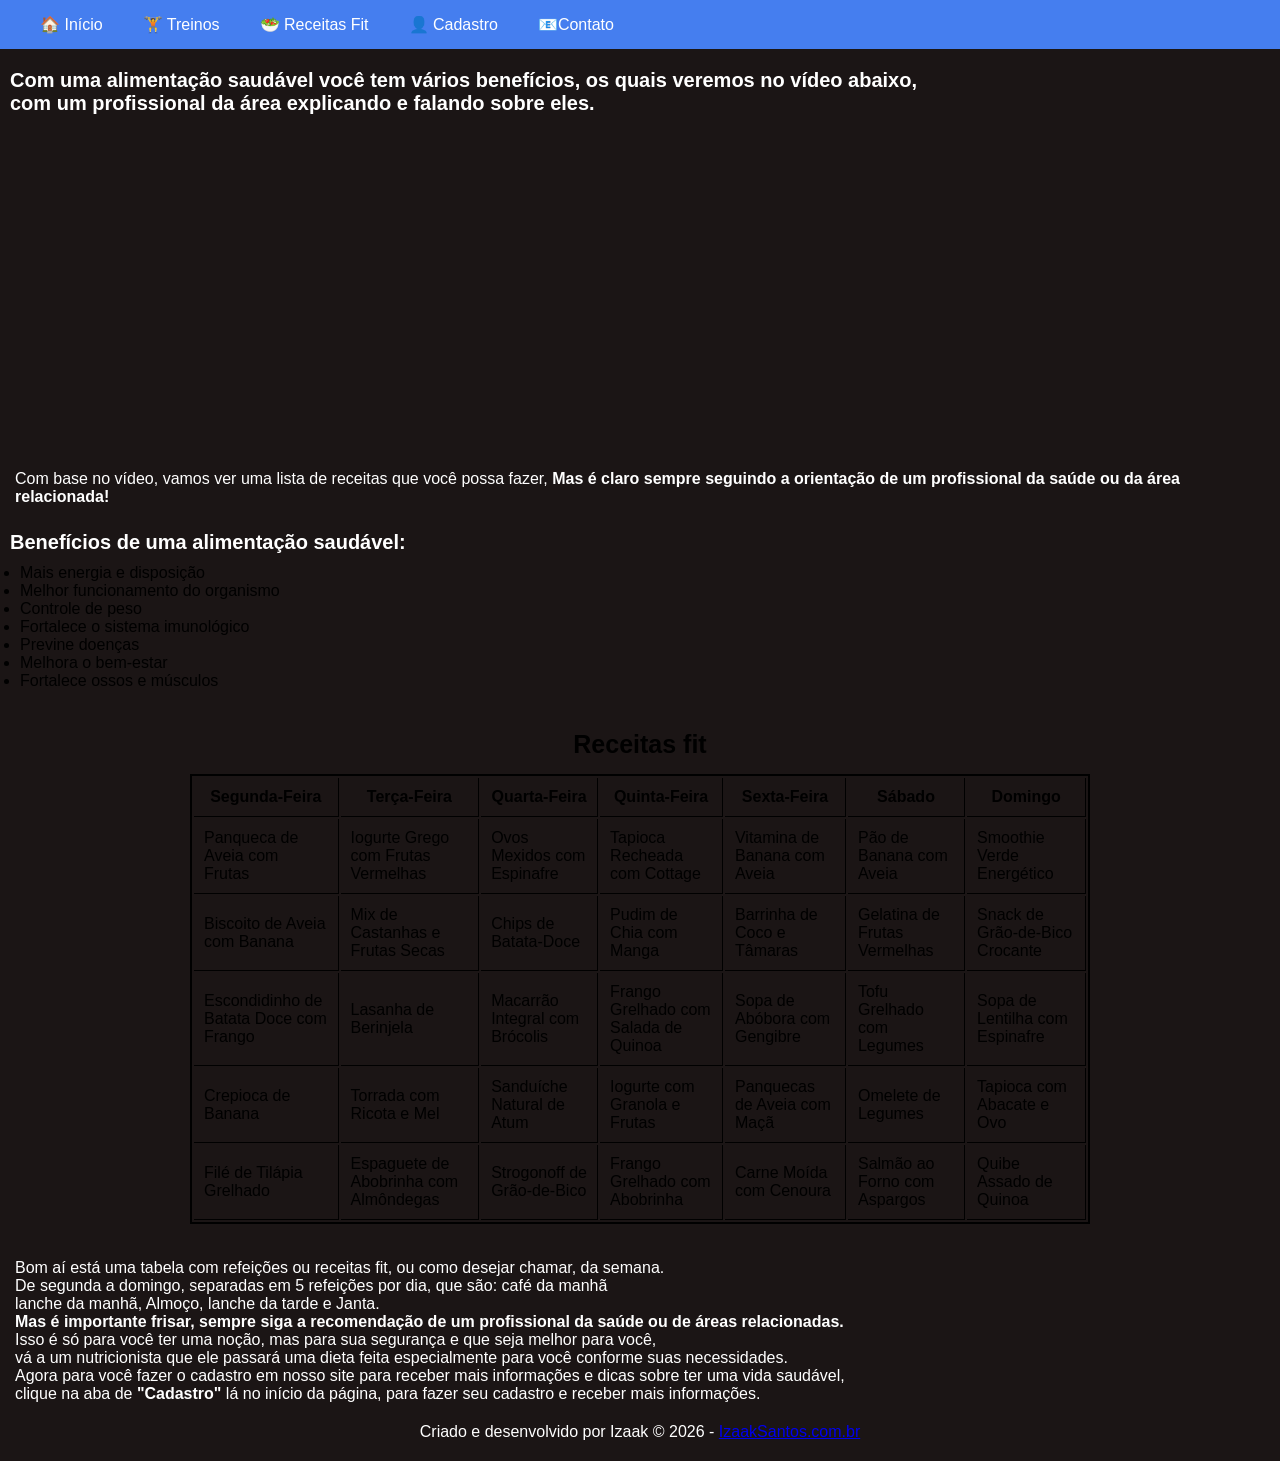
==== alimentacao.html @ 4bf1d90d "Erro na implementação do IMC" ====
<!DOCTYPE html>
<html lang="pt-br">

<head>
    <meta charset="UTF-8">
    <meta name="viewport" content="width=device-width, initial-scale=1.0">
    <title>Alimentação Saudável</title>
    <link rel="stylesheet" href="style.css">

</head>

<body>
    <header>
        <nav>
            <ul class="menulist ">
                <li class="menuitem"><a href="index.html" class="active">🏠 Início</a></li>
                <li class="menuitem"><a href="treinos.html">🏋️ Treinos</a></li>
                <li class="menuitem"><a href="alimentacao.html">🥗 Receitas Fit</a></li>
                <li class="menuitem"><a href="login.html">👤 Cadastro</a></li>
                <li class="menuitem">
                    <a href="#" class="dropbutton">📧Contato</a>
                    <div class="dropcontent">
                        <a href="https://github.com/" target="_blank">📂 Github</a>
                        <a href="https://www.linkedin.com/in/izaak-nascimento-78678040a" target="_blank">💼 Linkedin</a>
                        <a href="https://www.instagram.com/izaaksntts?igsh=MWZxOWgxNDcxbGVwMA%3D%3D" target="_blank">📷
                            Instagram</a>
                        <a href="mailto:zaaknascimentosantos@gmail.com">✉️ E-mail</a>
                    </div>
                </li>
            </ul>
        </nav>
    </header>
    <main>
        <h3>Com uma alimentação saudável você tem vários benefícios, os quais veremos no vídeo abaixo,<br>
            com um profissional da área explicando e falando sobre eles.</h3>
        <section>
            <iframe width="560" height="315" src="https://www.youtube.com/embed/LEhHWjwt4PU?si=iSPFYmE3XLw1ngB5"
                title="YouTube video player" frameborder="0"
                allow="accelerometer; autoplay; clipboard-write; encrypted-media; gyroscope; picture-in-picture; web-share"
                referrerpolicy="strict-origin-when-cross-origin" allowfullscreen>
            </iframe>
        </section>
        <p>Com base no vídeo, vamos ver uma lista de receitas que você possa fazer,
            <b>Mas é claro sempre seguindo a orientação de um profissional da saúde ou da área relacionada!</b>
        </p>
        <section>
            <h3>Benefícios de uma alimentação saudável:</h3>
            <ul>
                <li>Mais energia e disposição</li>
                <li>Melhor funcionamento do organismo</li>
                <li>Controle de peso</li>
                <li>Fortalece o sistema imunológico</li>
                <li>Previne doenças</li>
                <li>Melhora o bem-estar</li>
                <li>Fortalece ossos e músculos</li>
            </ul>
        </section>
        <div class="tabela">
            <table>
                <caption>Receitas fit</caption>
                <thead>
                    <tr>
                        <th>Segunda-Feira</th>
                        <th>Terça-Feira</th>
                        <th>Quarta-Feira</th>
                        <th>Quinta-Feira</th>
                        <th>Sexta-Feira</th>
                        <th>Sábado</th>
                        <th>Domingo</th>
                    </tr>
                </thead>
                <tbody>
                    <tr>
                        <td>Panqueca de Aveia com Frutas</td>
                        <td>Iogurte Grego com Frutas Vermelhas</td>
                        <td>Ovos Mexidos com Espinafre</td>
                        <td>Tapioca Recheada com Cottage</td>
                        <td>Vitamina de Banana com Aveia</td>
                        <td>Pão de Banana com Aveia</td>
                        <td>Smoothie Verde Energético</td>
                    </tr>
                    <tr>
                        <td>Biscoito de Aveia com Banana</td>
                        <td>Mix de Castanhas e Frutas Secas</td>
                        <td>Chips de Batata-Doce</td>
                        <td>Pudim de Chia com Manga</td>
                        <td>Barrinha de Coco e Tâmaras</td>
                        <td>Gelatina de Frutas Vermelhas</td>
                        <td>Snack de Grão-de-Bico Crocante</td>
                    </tr>
                    <tr>
                        <td>Escondidinho de Batata Doce com Frango</td>
                        <td>Lasanha de Berinjela</td>
                        <td>Macarrão Integral com Brócolis</td>
                        <td>Frango Grelhado com Salada de Quinoa</td>
                        <td>Sopa de Abóbora com Gengibre</td>
                        <td>Tofu Grelhado com Legumes</td>
                        <td>Sopa de Lentilha com Espinafre</td>
                    </tr>
                    <tr>
                        <td>Crepioca de Banana</td>
                        <td>Torrada com Ricota e Mel</td>
                        <td>Sanduíche Natural de Atum</td>
                        <td>Iogurte com Granola e Frutas</td>
                        <td>Panquecas de Aveia com Maçã</td>
                        <td>Omelete de Legumes</td>
                        <td>Tapioca com Abacate e Ovo</td>
                    </tr>
                    <tr>
                        <td>Filé de Tilápia Grelhado</td>
                        <td>Espaguete de Abobrinha com Almôndegas</td>
                        <td>Strogonoff de Grão-de-Bico</td>
                        <td>Frango Grelhado com Abobrinha</td>
                        <td>Carne Moída com Cenoura</td>
                        <td>Salmão ao Forno com Aspargos</td>
                        <td>Quibe Assado de Quinoa</td>
                    </tr>
                </tbody>
            </table>
        </div>
        <p>Bom aí está uma tabela com refeições ou receitas fit, ou como desejar chamar, da semana.<br>
            De segunda a domingo, separadas em 5 refeições por dia, que são: café da manhã<br>
            lanche da manhã, Almoço, lanche da tarde e Janta.<br>
            <b>Mas é importante frisar, sempre siga a recomendação de um profissional da saúde ou de áreas
                relacionadas.</b><br>
            Isso é só para você ter uma noção, mas para sua segurança e que seja melhor para você,<br>
            vá a um nutricionista que ele passará uma dieta feita especialmente para você conforme suas
            necessidades.<br>
            Agora para você fazer o cadastro em nosso site para receber mais informações e dicas sobre ter uma vida
            saudável,<br>
            clique na aba de <b>"Cadastro"</b> lá no início da página, para fazer seu cadastro e receber mais
            informações.
        </p>
    </main>

    <footer>
        Criado e desenvolvido por Izaak &copy; 2026 -
        <a href="https://izaaksantos.com.br" target="_blank">IzaakSantos.com.br</a>
    </footer>
</body>

</html>
---- style.css ----
﻿* {
    /* O Seletor Universal, Este Ã© o seletor universal.
     O que vocÃª coloca aqui afeta todos os elementos da pÃ¡gina de uma vez */
    margin: 0px;
    /* margin: 0px; e padding: 0px;: Eles "zeram" o espaÃ§amento padrÃ£o que os navegadores colocam automaticamente nos elementos.
                  Isso Ã© chamado de Reset CSS e serve para vocÃª ter controle total do layout. */
    padding: 0px;
    font-family: Arial, Helvetica, sans-serif;
    /* font-family: Arial, Helvetica, sans-serif;:
     Define a fonte principal do site. Se o computador nÃ£o tiver Arial, tenta Helvetica, e assim por diante. */
}

body {
    /*Representa o corpo da pÃ¡gina inteira.  */
    background-color: rgba(7, 0, 0, 0.918);
    /* Pinta o fundo da sua pÃ¡gina inteira com um tom de cinza bem clarinho (quase branco). */
}
nav{
    background-color: rgb(69, 126, 239);
}
h1 {
    text-align: center;
    /* Centraliza o texto horizontalmente */
    clear: both;
    /* Diz para o tÃ­tulo (h1) e para o formulÃ¡rio (form) que eles nÃ£o podem ficar do lado de nenhum outro elemento (como o seu menu azul).
    Eles sÃ£o obrigados a "limpar" o espaÃ§o e comeÃ§ar na prÃ³xima linha disponÃ­vel abaixo dele. */
    display: block;
    padding-top: 10px;
    /*Serve para dar um respiro visual, assim o texto "Cadastro de UsuÃ¡rio" nÃ£o fica tÃ£o colado no menu quando descer! */
    text-align: center;
    /*Centraliza o texto.  */
    margin-top: 20px;
    /* EspaÃ§o acima do tÃ­tulo. */
    margin-bottom: 20px;
    /* EspaÃ§o abaixo do tÃ­tulo. */
    font-size: 28px;
    color: white;
   
}

@media (max-width:768px) {
    h1 {
        font-size: 28px;
        /* No celular o tÃ­tulo fica um pouco menor. */
        color: white;
    }
}

h3 {
    padding-top: 10px;
    margin: 10px;
    font-size: 20px;
    color: white;
    
}

h4 {
    margin: 10px;
    color: white;
}

p {
    /* (ParÃ¡grafos de texto) */
    clear: both;
    /* Assim como no main, aplicar isso aos parÃ¡grafos garante que nenhum texto flutue acidentalmente para o lado do menu ou de imagens flutuantes.
    Ele obriga o texto a sempre iniciar em uma linha limpa abaixo dos elementos anteriores. */
    margin: 15px;
    color: white;
}

iframe {
    /* (Seu vÃ­deo do YouTube) */
    display: block;
    /* Ao mudar para display block, o iframe passa a exigir uma linha inteira sÃ³ para ele, forÃ§ando uma quebra de linha antes e depois.
    Isso impede que qualquer texto ou nome fique colado na lateral do vÃ­deo. */
    max-width: 100%;
    /* Garante que nÃ£o vaze da tela do dispositivo que estÃ¡ sendo visto */
    margin: 20px auto;
    /* Adiciona um espaÃ§o em cima e embaixo do vÃ­deo, mantendo as laterais zeradas */
}

main {
    /* (O contÃªiner principal da pÃ¡gina) */
    clear: both;
    /* Esta Ã© a regra mÃ¡gica que empurrou o conteÃºdo para baixo do menu. Se o seu menu estiver usando tÃ©cnicas como float: left ou float: right,
    os elementos que vÃªm depois tendem a subir e preencher o espaÃ§o vazio ao lado dele. O clear: both diz ao navegador: "ignore os espaÃ§os ao lado, vÃ¡ para debaixo de qualquer elemento flutuante anterior". */
    display: block;
    /* Garante que o contÃªiner principal aja como um bloco estrutural sÃ³lido. */
    width: 100%;
    /* Faz com que a Ã¡rea principal ocupe toda a largura da tela. */
}

.menulist {
    list-style: none;

    display: flex;
    /* Coloca todos os itens lado a lado */

    justify-content: flex-start;
    /* Alinha os itens Ã  esquerda */

    flex-wrap: wrap;
    /* Se faltar espaÃ§o, permite quebrar a linha */
}

.menuitem {
    /* .menuitem: SÃ£o os itens individuais do menu (geralmente tags <li>). */
    position: relative;
    /* Deixa o item posicionado de forma "relativa". Isso Ã© essencial para que o submenu saiba de onde ele deve "nascer" quando for ativado. */
    background-color: rgb(69, 126, 239)
        /* Define a cor principal dos botÃµes do seu menu. Esse cÃ³digo RGB (Red, Green, Blue) gera aquele tom de azul vibrante. */
}

.menuitem a {
    /* .menuitem a: SÃ£o os links clicÃ¡veis dentro do menu. */
    display: block;
    /* Faz com que todo o espaÃ§o em volta da palavra tambÃ©m seja clicÃ¡vel, transformando o link em um "bloco" ou "botÃ£o". */
    color: white;
    /* Deixa a letra do link branca. */
    text-decoration: none;
    /* Tira aquele sublinhado chato que todo link HTML tem por padrÃ£o. */
    padding: 15px 20px
        /* Cria o "recheio" do botÃ£o. DÃ¡ 15 pixels de espaÃ§o em cima/embaixo e 20 pixels nas laterais da palavra. */
}

.menuitem a:hover {
    /* Efeitos de Mouse (:hover) */
    /* .menuitem a:hover: O :hover Ã© acionado quando o usuÃ¡rio passa o mouse por cima. Aqui, ele muda a cor de fundo do link para um azul mais claro. */
    background-color: rgb(135, 155, 196);
    /* Define a cor que o botÃ£o vai ficar quando o mouse passar por cima. Esse cÃ³digo RGB gera um azul mais claro e acinzentado,
     criando aquele efeito visual de que o botÃ£o estÃ¡ sendo selecionado ou iluminado. */
}

.dropcontent {
    /* O Submenu / Dropdown (.dropcontent) */
    /* .dropcontent: Ã‰ a caixa que guarda os links secundÃ¡rios (que ficam escondidos). */
    position: absolute;
    /* Faz essa caixa "flutuar" na tela, descolada do resto do conteÃºdo, para nÃ£o empurrar os textos para baixo quando aparecer. */
    display: none;
    /* Esconde o submenu. Ele nÃ£o vai aparecer na tela atÃ© receber uma ordem contrÃ¡ria. */
    top: 100%;
    /* top: 100%; e left: 0;: Dizem para o submenu aparecer exatamente grudado na parte de baixo (100%) e alinhado Ã  esquerda (0) do menu principal. */
    left: 0;
    min-width: 160px;
    /* Garante uma largura mÃ­nima para os textos do submenu nÃ£o ficarem espremidos. */
    background-color: rgb(69, 126, 239);
    /* Define a cor de fundo da caixa do submenu (a que fica escondida e aparece ao passar o mouse).
     Note que Ã© exatamente o mesmo azul do .menuitem. Isso serve para manter a consistÃªncia visual, fazendo com que o submenu pareÃ§a uma extensÃ£o natural do menu principal.*/
    box-shadow: 0px 8px 16px rgba(0, 0, 0, .2);
    /* Cria um efeito de sombra (em tom preto com 20% de transparÃªncia) para dar a ilusÃ£o de que o submenu estÃ¡ saltando da tela. */
}

.dropcontent a {
    /* .dropcontent a: Estiliza os links de dentro do submenu. Funciona igual aos links do menu principal, mas com um padding ligeiramente menor (12px 16px). */
    display: block;
    color: white;
    text-decoration: none;
    padding: 12px 16px;
}

.menulist>.menuitem>a:hover {
    /* .menulist > .menuitem > a:hover: O sinal de maior > significa filho direto. Isso garante que o efeito de mudar de cor ao passar o mouse aconteÃ§a apenas no link principal,
     nÃ£o interferindo acidentalmente em outros links que estejam mais "profundos" no cÃ³digo. */
    background-color: rgb(135, 155, 196);
    /* Esta regra faz exatamente a mesma coisa que o .menuitem a:hover (muda para o azul mais claro ao passar o mouse). 
    A diferenÃ§a aqui Ã© a especificidade. O uso dos sinais de maior > (que significam "filho direto") garante que esse fundo azul claro seja aplicado apenas aos links da barra principal.
     Isso evita que a regra afete acidentalmente os links que estÃ£o dentro do submenu (jÃ¡ que eles tambÃ©m sÃ£o tags a dentro de um .menuitem). */
}

.menuitem:hover>.dropcontent {
    /* .menuitem:hover > .dropcontent: Esta Ã© a regra principal do submenu! Ela diz ao navegador: "Quando o mouse passar por cima do item do menu (:hover), pegue o submenu (.dropcontent)
     que estÃ¡ dentro dele e mude seu estilo para display: block;". Ã‰ isso que faz o submenu aparecer do nada (saindo do display: none para block). */
    display: block;
}

.subtitulo {
    /* Classe criada para estilizar subtÃ­tulos da pÃ¡gina. */
    color: white;
    /* Serve para mudar a cor do subtitulo que definir */
    margin: 10px;
    /* Cria um espaÃ§o externo ao redor do subtÃ­tulo. */
    padding-top: 10px;
    /* Adiciona um pequeno espaÃ§o interno acima do texto,
       afastando-o do elemento anterior. */
}

footer {
    /* RodapÃ© da pÃ¡gina. Ã‰ a Ã¡rea onde ficam informaÃ§Ãµes finais do site, como autor,
       direitos autorais e links para contato. */
    text-align: center;
    margin: 20px;
    /* Cria um espaÃ§amento de 20px em cima e embaixo, deixando o rodapÃ© mais centralizado.*/
    color: white;
}

table>caption {
    /* Seleciona apenas o tÃ­tulo (caption) que Ã© filho direto da tabela (table). */
    margin: 10px;
    /* Adiciona um pequeno espaÃ§o ao redor do tÃ­tulo da tabela,
       evitando que ele fique colado nela. */
}

img {
    /* Estiliza todas as imagens da pÃ¡gina. */
    display: block;
    /* Faz a imagem ocupar uma linha inteira,
       evitando que fique ao lado de outros elementos. */
    max-width: 100%;
    /* Nunca deixa a imagem ser maior que a tela.. */
    height: auto;
    /* MantÃ©m a proporÃ§Ã£o da imagem. */
    margin: 0px auto;
    /* Adiciona um espaÃ§o externo ao redor da imagem. */
    
}

ul {
    list-style-type: disc;
    /* ForÃ§a o navegador a mostrar as bolinhas padrÃ£o */
    padding-left: 20px;
    /* DÃ¡ o espaÃ§o necessÃ¡rio na esquerda para que elas apareÃ§am na tela */
    margin-bottom: 5px;
    /* Aproveita para afastar a lista do conteÃºdo de baixo */
}

/* 1. Estilizando a prÃ³pria tabela */
table {
    margin: 20px auto;
    /* EspaÃ§amento externo da tabela e centralizaÃ§Ã£o. */
    width: 95%;
    /* Ela ocuparÃ¡ toda a largura disponÃ­vel. */
    border: 2px solid black;
    /* Cria a borda externa da tabela */
    max-width: 900px;
    /* Nunca fica gigantesca. */
}

.tabela {

    overflow-x: auto;

}

/* 2. Estilizando as cÃ©lulas */
th,
td {
    border: 1px solid black;
    /* Cria as bordas das cÃ©lulas */
    padding: 10px;
    /* EspaÃ§o interno entre o texto e a borda. */
}

/* 3. Remove as bordas duplicadas */
th,
td {
    border-top: none;
    /* Remove a borda superior das cÃ©lulas. */
    border-left: none;
    /* Remove a borda esquerda das cÃ©lulas. */
}

th:first-child,
td:first-child {
    border-left: none;
    /* Garante que a primeira coluna nÃ£o tenha borda Ã  esquerda. */
}

tr:first-child th {
    border-top: none;
    /* Garante que a primeira linha da tabela nÃ£o tenha borda superior. */
}

/* 4. Destaca a linha quando o mouse passa */
tbody tr:hover {
    background-color: rgb(217, 234, 250);
    /* Muda a cor da linha quando o usuÃ¡rio passa o mouse,
       facilitando a visualizaÃ§Ã£o da informaÃ§Ã£o. */
}

/* 1. Estilizando o tÃ­tulo da tabela */
caption {
    font-size: 25px;
    /* Tamanho da letra */
    font-weight: bold;
    /* Deixa em negrito */
    padding: 5px;
    /* EspaÃ§amento interno */
    text-align: center;
    /* Centraliza o texto */
}

form {
    /* (O formulÃ¡rio da pÃ¡gina) */
    clear: both;
    /* Assim como usamos no main e no h1, essa regra diz ao formulÃ¡rio para ignorar qualquer elemento flutuante (como os itens do menu que usam float: left)
    e pular para a prÃ³xima linha limpa. Isso garante que o formulÃ¡rio fique perfeitamente alinhado abaixo do menu, e nÃ£o espremido do lado dele. */
    display: block;
    width: 90%;
    /* largura do formulÃ¡rio */
    max-width: 450px;
    margin: 20px auto;
    /* centraliza o formulÃ¡rio */
    padding: 20px;
    /* espaÃ§o interno */
    border: 2px solid #4b7bec;
    /* borda azul */
    border-radius: 25px;
    /* cantos arredondados */
    background-color: #f8fbff;
    /* fundo bem claro */
}

.titulo {
    font-weight: bold;
    /* Deixa os nomes em negrito. */
}

.titulo-genero {
    display: block;
    /* Transforma o label em um bloco.
    Assim ele ocupa a linha inteira. Sem isso, ele fica como texto comum. */
    font-weight: bold;
    margin-bottom: 15px;
    /* Cria um espaÃ§o entre  GÃªnero: e Masculino â—‹ */
}

.radio-group {
    margin-bottom: 20px;
    /* Serve apenas para dar um espaÃ§o entre o grupo dos rÃ¡dios e o prÃ³ximo campo (Senha) */
}

.radio-label {
    display: block;
    /* Cada opÃ§Ã£o fica em uma linha. */
    font-weight: normal;
    /* Tira o negrito. SÃ³ o "GÃªnero:" continua em negrito. */
    margin-bottom: -5px;
    /* DÃ¡ um espacinho entre uma opÃ§Ã£o e outra. */
}

/* Campos de texto do formulÃ¡rio */
input[type="text"],
input[type="tel"],
input[type="email"],
input[type="date"],
input[type="password"],
textarea {
    width: 95%;
    /* ocupa quase toda a largura */
    padding: 8px;
    /* aumenta a altura */
    margin-top: 5px;
    /* espaÃ§o acima */
    margin-bottom: 12px;
    /* espaÃ§o abaixo */
}

input[type="radio"] {
    width: auto;
    /* O navegador escolhe a largura normal da bolinha. */
    margin-right: 6px;
    /* Cria um pequeno espaÃ§o entre a bolinha e a palavra. */
}

input[type="submit"] {
    background-color: #4b7bec;
    /* Cor do botÃ£o. */
    color: white;
    /* Cor do texto. */
    border: none;
    /* Remove a borda padrÃ£o. */
    padding: 10px;
    /* Aumenta o tamanho do botÃ£o. */
    cursor: pointer;
    /* Quando passa o mouse aparece a "mÃ£ozinha". */
}

input[type="submit"]:hover {
    background-color: #3b65c7;
    /* Quando o usuÃ¡rio passa o mouse, o botÃ£o muda um pouco de cor. */
}

@media (max-width:768px) {

    .menulist {

        flex-direction: column;
        /* Coloca os itens um abaixo do outro */

    }

    .menuitem {

        width: 100%;
        /* Cada botÃ£o ocupa toda a largura */

    }

    .dropcontent {

        position: static;
        /* O submenu acompanha o fluxo normal */

    }

}
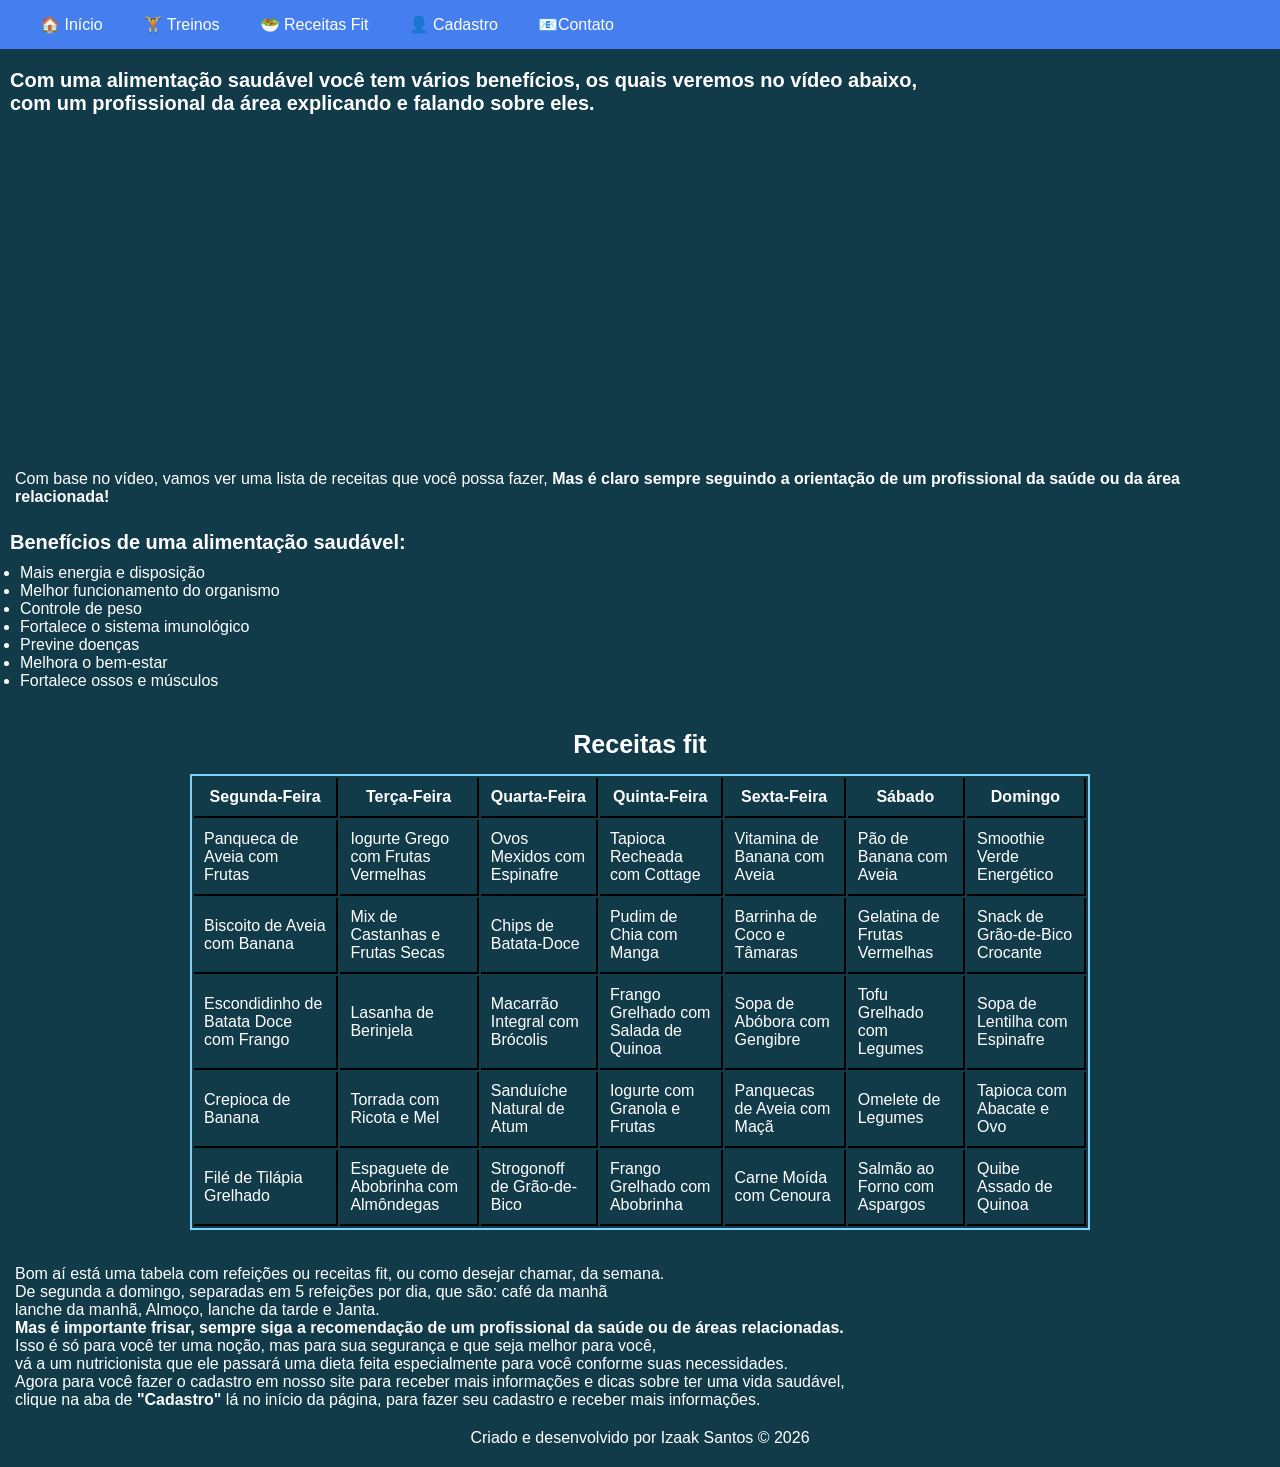
==== commit 2d8913f1: "Algumas alterações visuais feitas e melhorias no links de encaminhamento" ====
--- a/alimentacao.html
+++ b/alimentacao.html
@@ -14,9 +14,9 @@
         <nav>
             <ul class="menulist ">
                 <li class="menuitem"><a href="index.html" class="active">🏠 Início</a></li>
-                <li class="menuitem"><a href="treinos.html">🏋️ Treinos</a></li>
-                <li class="menuitem"><a href="alimentacao.html">🥗 Receitas Fit</a></li>
-                <li class="menuitem"><a href="login.html">👤 Cadastro</a></li>
+                <li class="menuitem"><a href="treinos.html" class="active" aria-current="page">🏋️ Treinos</a></li>
+                <li class="menuitem"><a href="alimentacao.html" class="active" aria-current="page">🥗 Receitas Fit</a></li>
+                <li class="menuitem"><a href="login.html" class="active" aria-current="page">👤 Cadastro</a></li>
                 <li class="menuitem">
                     <a href="#" class="dropbutton">📧Contato</a>
                     <div class="dropcontent">
@@ -24,7 +24,7 @@
                         <a href="https://www.linkedin.com/in/izaak-nascimento-78678040a" target="_blank">💼 Linkedin</a>
                         <a href="https://www.instagram.com/izaaksntts?igsh=MWZxOWgxNDcxbGVwMA%3D%3D" target="_blank">📷
                             Instagram</a>
-                        <a href="mailto:zaaknascimentosantos@gmail.com">✉️ E-mail</a>
+                        <a href="https://mail.google.com/mail/?view=cm&to=zaaknascimentosantos@gmail.com" target="_blank"> ✉️ E-mail</a>
                     </div>
                 </li>
             </ul>
@@ -134,8 +134,7 @@
     </main>
 
     <footer>
-        Criado e desenvolvido por Izaak &copy; 2026 -
-        <a href="https://izaaksantos.com.br" target="_blank">IzaakSantos.com.br</a>
+        Criado e desenvolvido por Izaak Santos &copy; 2026 
     </footer>
 </body>
 
--- a/style.css
+++ b/style.css
@@ -1,19 +1,20 @@
-﻿* {
-    /* O Seletor Universal, Este Ã© o seletor universal.
-     O que vocÃª coloca aqui afeta todos os elementos da pÃ¡gina de uma vez */
+* {
+    /* O Seletor Universal, Este é o seletor universal.
+     O que você coloca aqui afeta todos os elementos da página de uma vez */
     margin: 0px;
-    /* margin: 0px; e padding: 0px;: Eles "zeram" o espaÃ§amento padrÃ£o que os navegadores colocam automaticamente nos elementos.
-                  Isso Ã© chamado de Reset CSS e serve para vocÃª ter controle total do layout. */
+    /* margin: 0px; e padding: 0px;: Eles "zeram" o espaçamento padrão que os navegadores colocam automaticamente nos elementos.
+                  Isso é chamado de Reset CSS e serve para você ter controle total do layout. */
     padding: 0px;
     font-family: Arial, Helvetica, sans-serif;
     /* font-family: Arial, Helvetica, sans-serif;:
-     Define a fonte principal do site. Se o computador nÃ£o tiver Arial, tenta Helvetica, e assim por diante. */
+     Define a fonte principal do site. Se o computador não tiver Arial, tenta Helvetica, e assim por diante. */
 }
 
 body {
-    /*Representa o corpo da pÃ¡gina inteira.  */
-    background-color: rgba(7, 0, 0, 0.918);
-    /* Pinta o fundo da sua pÃ¡gina inteira com um tom de cinza bem clarinho (quase branco). */
+    /*Representa o corpo da página inteira.  */
+    background-color: #123B4A;    /* Pinta o fundo da sua página inteira com um azul petróleo escuro */
+    font-family: Arial, Helvetica, sans-serif;
+    
 }
 nav{
     background-color: rgb(69, 126, 239);
@@ -22,26 +23,27 @@
     text-align: center;
     /* Centraliza o texto horizontalmente */
     clear: both;
-    /* Diz para o tÃ­tulo (h1) e para o formulÃ¡rio (form) que eles nÃ£o podem ficar do lado de nenhum outro elemento (como o seu menu azul).
-    Eles sÃ£o obrigados a "limpar" o espaÃ§o e comeÃ§ar na prÃ³xima linha disponÃ­vel abaixo dele. */
+    /* Diz para o título (h1) e para o formulário (form) que eles não podem ficar do lado de nenhum outro elemento (como o seu menu azul).
+    Eles são obrigados a "limpar" o espaço e começar na próxima linha disponível abaixo dele. */
     display: block;
     padding-top: 10px;
-    /*Serve para dar um respiro visual, assim o texto "Cadastro de UsuÃ¡rio" nÃ£o fica tÃ£o colado no menu quando descer! */
+    /*Serve para dar um respiro visual, assim o texto "Cadastro de Usuário" não fica tão colado no menu quando descer! */
     text-align: center;
     /*Centraliza o texto.  */
     margin-top: 20px;
-    /* EspaÃ§o acima do tÃ­tulo. */
+    /* Espaço acima do título. */
     margin-bottom: 20px;
-    /* EspaÃ§o abaixo do tÃ­tulo. */
+    /* Espaço abaixo do título. */
     font-size: 28px;
     color: white;
+    
    
 }
 
 @media (max-width:768px) {
     h1 {
         font-size: 28px;
-        /* No celular o tÃ­tulo fica um pouco menor. */
+        /* No celular o título fica um pouco menor. */
         color: white;
     }
 }
@@ -60,34 +62,34 @@
 }
 
 p {
-    /* (ParÃ¡grafos de texto) */
+    /* (Parágrafos de texto) */
     clear: both;
-    /* Assim como no main, aplicar isso aos parÃ¡grafos garante que nenhum texto flutue acidentalmente para o lado do menu ou de imagens flutuantes.
+    /* Assim como no main, aplicar isso aos parágrafos garante que nenhum texto flutue acidentalmente para o lado do menu ou de imagens flutuantes.
     Ele obriga o texto a sempre iniciar em uma linha limpa abaixo dos elementos anteriores. */
     margin: 15px;
     color: white;
 }
 
 iframe {
-    /* (Seu vÃ­deo do YouTube) */
-    display: block;
-    /* Ao mudar para display block, o iframe passa a exigir uma linha inteira sÃ³ para ele, forÃ§ando uma quebra de linha antes e depois.
-    Isso impede que qualquer texto ou nome fique colado na lateral do vÃ­deo. */
+    /* (Seu vídeo do YouTube) */
+    display: block;
+    /* Ao mudar para display block, o iframe passa a exigir uma linha inteira só para ele, forçando uma quebra de linha antes e depois.
+    Isso impede que qualquer texto ou nome fique colado na lateral do vídeo. */
     max-width: 100%;
-    /* Garante que nÃ£o vaze da tela do dispositivo que estÃ¡ sendo visto */
+    /* Garante que não vaze da tela do dispositivo que está sendo visto */
     margin: 20px auto;
-    /* Adiciona um espaÃ§o em cima e embaixo do vÃ­deo, mantendo as laterais zeradas */
+    /* Adiciona um espaço em cima e embaixo do vídeo, mantendo as laterais zeradas */
 }
 
 main {
-    /* (O contÃªiner principal da pÃ¡gina) */
+    /* (O contêiner principal da página) */
     clear: both;
-    /* Esta Ã© a regra mÃ¡gica que empurrou o conteÃºdo para baixo do menu. Se o seu menu estiver usando tÃ©cnicas como float: left ou float: right,
-    os elementos que vÃªm depois tendem a subir e preencher o espaÃ§o vazio ao lado dele. O clear: both diz ao navegador: "ignore os espaÃ§os ao lado, vÃ¡ para debaixo de qualquer elemento flutuante anterior". */
-    display: block;
-    /* Garante que o contÃªiner principal aja como um bloco estrutural sÃ³lido. */
+    /* Esta é a regra mágica que empurrou o conteúdo para baixo do menu. Se o seu menu estiver usando técnicas como float: left ou float: right,
+    os elementos que vêm depois tendem a subir e preencher o espaço vazio ao lado dele. O clear: both diz ao navegador: "ignore os espaços ao lado, vá para debaixo de qualquer elemento flutuante anterior". */
+    display: block;
+    /* Garante que o contêiner principal aja como um bloco estrutural sólido. */
     width: 100%;
-    /* Faz com que a Ã¡rea principal ocupe toda a largura da tela. */
+    /* Faz com que a área principal ocupe toda a largura da tela. */
 }
 
 .menulist {
@@ -97,57 +99,58 @@
     /* Coloca todos os itens lado a lado */
 
     justify-content: flex-start;
-    /* Alinha os itens Ã  esquerda */
+    /* Alinha os itens à esquerda */
 
     flex-wrap: wrap;
-    /* Se faltar espaÃ§o, permite quebrar a linha */
+    /* Se faltar espaço, permite quebrar a linha */
 }
 
 .menuitem {
-    /* .menuitem: SÃ£o os itens individuais do menu (geralmente tags <li>). */
+    /* .menuitem: São os itens individuais do menu (geralmente tags <li>). */
     position: relative;
-    /* Deixa o item posicionado de forma "relativa". Isso Ã© essencial para que o submenu saiba de onde ele deve "nascer" quando for ativado. */
-    background-color: rgb(69, 126, 239)
-        /* Define a cor principal dos botÃµes do seu menu. Esse cÃ³digo RGB (Red, Green, Blue) gera aquele tom de azul vibrante. */
+    /* Deixa o item posicionado de forma "relativa". Isso é essencial para que o submenu saiba de onde ele deve "nascer" quando for ativado. */
+    background-color: rgb(69, 126, 239);
+    /* Define a cor principal dos botões do seu menu. Esse código RGB (Red, Green, Blue) gera aquele tom de azul vibrante. */
+    
 }
 
 .menuitem a {
-    /* .menuitem a: SÃ£o os links clicÃ¡veis dentro do menu. */
-    display: block;
-    /* Faz com que todo o espaÃ§o em volta da palavra tambÃ©m seja clicÃ¡vel, transformando o link em um "bloco" ou "botÃ£o". */
+    /* .menuitem a: São os links clicáveis dentro do menu. */
+    display: block;
+    /* Faz com que todo o espaço em volta da palavra também seja clicável, transformando o link em um "bloco" ou "botão". */
     color: white;
     /* Deixa a letra do link branca. */
     text-decoration: none;
-    /* Tira aquele sublinhado chato que todo link HTML tem por padrÃ£o. */
+    /* Tira aquele sublinhado chato que todo link HTML tem por padrão. */
     padding: 15px 20px
-        /* Cria o "recheio" do botÃ£o. DÃ¡ 15 pixels de espaÃ§o em cima/embaixo e 20 pixels nas laterais da palavra. */
+        /* Cria o "recheio" do botão. Dá 15 pixels de espaço em cima/embaixo e 20 pixels nas laterais da palavra. */
 }
 
 .menuitem a:hover {
     /* Efeitos de Mouse (:hover) */
-    /* .menuitem a:hover: O :hover Ã© acionado quando o usuÃ¡rio passa o mouse por cima. Aqui, ele muda a cor de fundo do link para um azul mais claro. */
-    background-color: rgb(135, 155, 196);
-    /* Define a cor que o botÃ£o vai ficar quando o mouse passar por cima. Esse cÃ³digo RGB gera um azul mais claro e acinzentado,
-     criando aquele efeito visual de que o botÃ£o estÃ¡ sendo selecionado ou iluminado. */
+    /* .menuitem a:hover: O :hover é acionado quando o usuário passa o mouse por cima. Aqui, ele muda a cor de fundo do link para um azul mais claro. */
+    background-color:  rgba(0, 0, 0, 0.826)
+    /* Define a cor que o botão vai ficar quando o mouse passar por cima. Esse código RGB gera um azul mais claro e acinzentado,
+     criando aquele efeito visual de que o botão está sendo selecionado ou iluminado. */
 }
 
 .dropcontent {
     /* O Submenu / Dropdown (.dropcontent) */
-    /* .dropcontent: Ã‰ a caixa que guarda os links secundÃ¡rios (que ficam escondidos). */
+    /* .dropcontent: É a caixa que guarda os links secundários (que ficam escondidos). */
     position: absolute;
-    /* Faz essa caixa "flutuar" na tela, descolada do resto do conteÃºdo, para nÃ£o empurrar os textos para baixo quando aparecer. */
+    /* Faz essa caixa "flutuar" na tela, descolada do resto do conteúdo, para não empurrar os textos para baixo quando aparecer. */
     display: none;
-    /* Esconde o submenu. Ele nÃ£o vai aparecer na tela atÃ© receber uma ordem contrÃ¡ria. */
+    /* Esconde o submenu. Ele não vai aparecer na tela até receber uma ordem contrária. */
     top: 100%;
-    /* top: 100%; e left: 0;: Dizem para o submenu aparecer exatamente grudado na parte de baixo (100%) e alinhado Ã  esquerda (0) do menu principal. */
+    /* top: 100%; e left: 0;: Dizem para o submenu aparecer exatamente grudado na parte de baixo (100%) e alinhado à esquerda (0) do menu principal. */
     left: 0;
     min-width: 160px;
-    /* Garante uma largura mÃ­nima para os textos do submenu nÃ£o ficarem espremidos. */
+    /* Garante uma largura mínima para os textos do submenu não ficarem espremidos. */
     background-color: rgb(69, 126, 239);
     /* Define a cor de fundo da caixa do submenu (a que fica escondida e aparece ao passar o mouse).
-     Note que Ã© exatamente o mesmo azul do .menuitem. Isso serve para manter a consistÃªncia visual, fazendo com que o submenu pareÃ§a uma extensÃ£o natural do menu principal.*/
+     Note que é exatamente o mesmo azul do .menuitem. Isso serve para manter a consistência visual, fazendo com que o submenu pareça uma extensão natural do menu principal.*/
     box-shadow: 0px 8px 16px rgba(0, 0, 0, .2);
-    /* Cria um efeito de sombra (em tom preto com 20% de transparÃªncia) para dar a ilusÃ£o de que o submenu estÃ¡ saltando da tela. */
+    /* Cria um efeito de sombra (em tom preto com 20% de transparência) para dar a ilusão de que o submenu está saltando da tela. */
 }
 
 .dropcontent a {
@@ -156,83 +159,91 @@
     color: white;
     text-decoration: none;
     padding: 12px 16px;
+    
 }
 
 .menulist>.menuitem>a:hover {
-    /* .menulist > .menuitem > a:hover: O sinal de maior > significa filho direto. Isso garante que o efeito de mudar de cor ao passar o mouse aconteÃ§a apenas no link principal,
-     nÃ£o interferindo acidentalmente em outros links que estejam mais "profundos" no cÃ³digo. */
-    background-color: rgb(135, 155, 196);
+    /* .menulist > .menuitem > a:hover: O sinal de maior > significa filho direto. Isso garante que o efeito de mudar de cor ao passar o mouse aconteça apenas no link principal,
+     não interferindo acidentalmente em outros links que estejam mais "profundos" no código. */
+    background-color: rgba(0, 0, 0, 0.826);
     /* Esta regra faz exatamente a mesma coisa que o .menuitem a:hover (muda para o azul mais claro ao passar o mouse). 
-    A diferenÃ§a aqui Ã© a especificidade. O uso dos sinais de maior > (que significam "filho direto") garante que esse fundo azul claro seja aplicado apenas aos links da barra principal.
-     Isso evita que a regra afete acidentalmente os links que estÃ£o dentro do submenu (jÃ¡ que eles tambÃ©m sÃ£o tags a dentro de um .menuitem). */
+    A diferença aqui é a especificidade. O uso dos sinais de maior > (que significam "filho direto") garante que esse fundo azul claro seja aplicado apenas aos links da barra principal.
+     Isso evita que a regra afete acidentalmente os links que estão dentro do submenu (já que eles também são tags a dentro de um .menuitem). */
 }
 
 .menuitem:hover>.dropcontent {
-    /* .menuitem:hover > .dropcontent: Esta Ã© a regra principal do submenu! Ela diz ao navegador: "Quando o mouse passar por cima do item do menu (:hover), pegue o submenu (.dropcontent)
-     que estÃ¡ dentro dele e mude seu estilo para display: block;". Ã‰ isso que faz o submenu aparecer do nada (saindo do display: none para block). */
+    /* .menuitem:hover > .dropcontent: Esta é a regra principal do submenu! Ela diz ao navegador: "Quando o mouse passar por cima do item do menu (:hover), pegue o submenu (.dropcontent)
+     que está dentro dele e mude seu estilo para display: block;". É isso que faz o submenu aparecer do nada (saindo do display: none para block). */
+    display: block;
+}
+
+.menuitem:focus-within > .dropcontent {
+    /* Faz O submenu aparece quando o mouse passa sobre “Contato”, mas também deve abrir quando alguém navega até ele usando Tab */
     display: block;
 }
 
 .subtitulo {
-    /* Classe criada para estilizar subtÃ­tulos da pÃ¡gina. */
+    /* Classe criada para estilizar subtítulos da página. */
     color: white;
     /* Serve para mudar a cor do subtitulo que definir */
     margin: 10px;
-    /* Cria um espaÃ§o externo ao redor do subtÃ­tulo. */
+    /* Cria um espaço externo ao redor do subtítulo. */
     padding-top: 10px;
-    /* Adiciona um pequeno espaÃ§o interno acima do texto,
+    /* Adiciona um pequeno espaço interno acima do texto,
        afastando-o do elemento anterior. */
 }
 
 footer {
-    /* RodapÃ© da pÃ¡gina. Ã‰ a Ã¡rea onde ficam informaÃ§Ãµes finais do site, como autor,
+    /* Rodapé da página. É a área onde ficam informações finais do site, como autor,
        direitos autorais e links para contato. */
     text-align: center;
     margin: 20px;
-    /* Cria um espaÃ§amento de 20px em cima e embaixo, deixando o rodapÃ© mais centralizado.*/
+    /* Cria um espaçamento de 20px em cima e embaixo, deixando o rodapé mais centralizado.*/
     color: white;
 }
 
 table>caption {
-    /* Seleciona apenas o tÃ­tulo (caption) que Ã© filho direto da tabela (table). */
+    /* Seleciona apenas o título (caption) que é filho direto da tabela (table). */
     margin: 10px;
-    /* Adiciona um pequeno espaÃ§o ao redor do tÃ­tulo da tabela,
+    /* Adiciona um pequeno espaço ao redor do título da tabela,
        evitando que ele fique colado nela. */
 }
 
 img {
-    /* Estiliza todas as imagens da pÃ¡gina. */
+    /* Estiliza todas as imagens da página. */
     display: block;
     /* Faz a imagem ocupar uma linha inteira,
        evitando que fique ao lado de outros elementos. */
     max-width: 100%;
     /* Nunca deixa a imagem ser maior que a tela.. */
     height: auto;
-    /* MantÃ©m a proporÃ§Ã£o da imagem. */
+    /* Mantém a proporção da imagem. */
     margin: 0px auto;
-    /* Adiciona um espaÃ§o externo ao redor da imagem. */
+    /* Adiciona um espaço externo ao redor da imagem. */
     
 }
 
 ul {
     list-style-type: disc;
-    /* ForÃ§a o navegador a mostrar as bolinhas padrÃ£o */
+    /* Força o navegador a mostrar as bolinhas padrão */
     padding-left: 20px;
-    /* DÃ¡ o espaÃ§o necessÃ¡rio na esquerda para que elas apareÃ§am na tela */
+    /* Dá o espaço necessário na esquerda para que elas apareçam na tela */
     margin-bottom: 5px;
-    /* Aproveita para afastar a lista do conteÃºdo de baixo */
-}
-
-/* 1. Estilizando a prÃ³pria tabela */
+    /* Aproveita para afastar a lista do conteúdo de baixo */
+    color: white;
+}
+
+/* 1. Estilizando a própria tabela */
 table {
     margin: 20px auto;
-    /* EspaÃ§amento externo da tabela e centralizaÃ§Ã£o. */
+    /* Espaçamento externo da tabela e centralização. */
     width: 95%;
-    /* Ela ocuparÃ¡ toda a largura disponÃ­vel. */
-    border: 2px solid black;
+    /* Ela ocupará toda a largura disponível. */
+    border: 2px solid #7DD3FC;
     /* Cria a borda externa da tabela */
     max-width: 900px;
     /* Nunca fica gigantesca. */
+    color: white;
 }
 
 .tabela {
@@ -241,67 +252,67 @@
 
 }
 
-/* 2. Estilizando as cÃ©lulas */
+/* 2. Estilizando as células */
 th,
 td {
-    border: 1px solid black;
-    /* Cria as bordas das cÃ©lulas */
+    border: 2px solid black;
+    /* Cria as bordas das células */
     padding: 10px;
-    /* EspaÃ§o interno entre o texto e a borda. */
+    /* Espaço interno entre o texto e a borda. */
 }
 
 /* 3. Remove as bordas duplicadas */
 th,
 td {
     border-top: none;
-    /* Remove a borda superior das cÃ©lulas. */
+    /* Remove a borda superior das células. */
     border-left: none;
-    /* Remove a borda esquerda das cÃ©lulas. */
+    /* Remove a borda esquerda das células. */
 }
 
 th:first-child,
 td:first-child {
     border-left: none;
-    /* Garante que a primeira coluna nÃ£o tenha borda Ã  esquerda. */
+    /* Garante que a primeira coluna não tenha borda à esquerda. */
 }
 
 tr:first-child th {
     border-top: none;
-    /* Garante que a primeira linha da tabela nÃ£o tenha borda superior. */
+    /* Garante que a primeira linha da tabela não tenha borda superior. */
 }
 
 /* 4. Destaca a linha quando o mouse passa */
 tbody tr:hover {
-    background-color: rgb(217, 234, 250);
-    /* Muda a cor da linha quando o usuÃ¡rio passa o mouse,
-       facilitando a visualizaÃ§Ã£o da informaÃ§Ã£o. */
-}
-
-/* 1. Estilizando o tÃ­tulo da tabela */
+    background-color: rgb(0, 132, 255);
+    /* Muda a cor da linha quando o usuário passa o mouse,
+       facilitando a visualização da informação. */
+}
+
+/* 1. Estilizando o título da tabela */
 caption {
     font-size: 25px;
     /* Tamanho da letra */
     font-weight: bold;
     /* Deixa em negrito */
     padding: 5px;
-    /* EspaÃ§amento interno */
+    /* Espaçamento interno */
     text-align: center;
     /* Centraliza o texto */
 }
 
 form {
-    /* (O formulÃ¡rio da pÃ¡gina) */
+    /* (O formulário da página) */
     clear: both;
-    /* Assim como usamos no main e no h1, essa regra diz ao formulÃ¡rio para ignorar qualquer elemento flutuante (como os itens do menu que usam float: left)
-    e pular para a prÃ³xima linha limpa. Isso garante que o formulÃ¡rio fique perfeitamente alinhado abaixo do menu, e nÃ£o espremido do lado dele. */
+    /* Assim como usamos no main e no h1, essa regra diz ao formulário para ignorar qualquer elemento flutuante (como os itens do menu que usam float: left)
+    e pular para a próxima linha limpa. Isso garante que o formulário fique perfeitamente alinhado abaixo do menu, e não espremido do lado dele. */
     display: block;
     width: 90%;
-    /* largura do formulÃ¡rio */
+    /* largura do formulário */
     max-width: 450px;
     margin: 20px auto;
-    /* centraliza o formulÃ¡rio */
+    /* centraliza o formulário */
     padding: 20px;
-    /* espaÃ§o interno */
+    /* espaço interno */
     border: 2px solid #4b7bec;
     /* borda azul */
     border-radius: 25px;
@@ -321,24 +332,24 @@
     Assim ele ocupa a linha inteira. Sem isso, ele fica como texto comum. */
     font-weight: bold;
     margin-bottom: 15px;
-    /* Cria um espaÃ§o entre  GÃªnero: e Masculino â—‹ */
+    /* Cria um espaço entre  Gênero: e Masculino ○ */
 }
 
 .radio-group {
     margin-bottom: 20px;
-    /* Serve apenas para dar um espaÃ§o entre o grupo dos rÃ¡dios e o prÃ³ximo campo (Senha) */
+    /* Serve apenas para dar um espaço entre o grupo dos rádios e o próximo campo (Senha) */
 }
 
 .radio-label {
     display: block;
-    /* Cada opÃ§Ã£o fica em uma linha. */
+    /* Cada opção fica em uma linha. */
     font-weight: normal;
-    /* Tira o negrito. SÃ³ o "GÃªnero:" continua em negrito. */
+    /* Tira o negrito. Só o "Gênero:" continua em negrito. */
     margin-bottom: -5px;
-    /* DÃ¡ um espacinho entre uma opÃ§Ã£o e outra. */
-}
-
-/* Campos de texto do formulÃ¡rio */
+    /* Dá um espacinho entre uma opção e outra. */
+}
+
+/* Campos de texto do formulário */
 input[type="text"],
 input[type="tel"],
 input[type="email"],
@@ -350,34 +361,34 @@
     padding: 8px;
     /* aumenta a altura */
     margin-top: 5px;
-    /* espaÃ§o acima */
+    /* espaço acima */
     margin-bottom: 12px;
-    /* espaÃ§o abaixo */
+    /* espaço abaixo */
 }
 
 input[type="radio"] {
     width: auto;
     /* O navegador escolhe a largura normal da bolinha. */
     margin-right: 6px;
-    /* Cria um pequeno espaÃ§o entre a bolinha e a palavra. */
+    /* Cria um pequeno espaço entre a bolinha e a palavra. */
 }
 
 input[type="submit"] {
     background-color: #4b7bec;
-    /* Cor do botÃ£o. */
+    /* Cor do botão. */
     color: white;
     /* Cor do texto. */
     border: none;
-    /* Remove a borda padrÃ£o. */
+    /* Remove a borda padrão. */
     padding: 10px;
-    /* Aumenta o tamanho do botÃ£o. */
+    /* Aumenta o tamanho do botão. */
     cursor: pointer;
-    /* Quando passa o mouse aparece a "mÃ£ozinha". */
+    /* Quando passa o mouse aparece a "mãozinha". */
 }
 
 input[type="submit"]:hover {
     background-color: #3b65c7;
-    /* Quando o usuÃ¡rio passa o mouse, o botÃ£o muda um pouco de cor. */
+    /* Quando o usuário passa o mouse, o botão muda um pouco de cor. */
 }
 
 @media (max-width:768px) {
@@ -392,7 +403,7 @@
     .menuitem {
 
         width: 100%;
-        /* Cada botÃ£o ocupa toda a largura */
+        /* Cada botão ocupa toda a largura */
 
     }
 
@@ -403,4 +414,4 @@
 
     }
 
-} 
+}
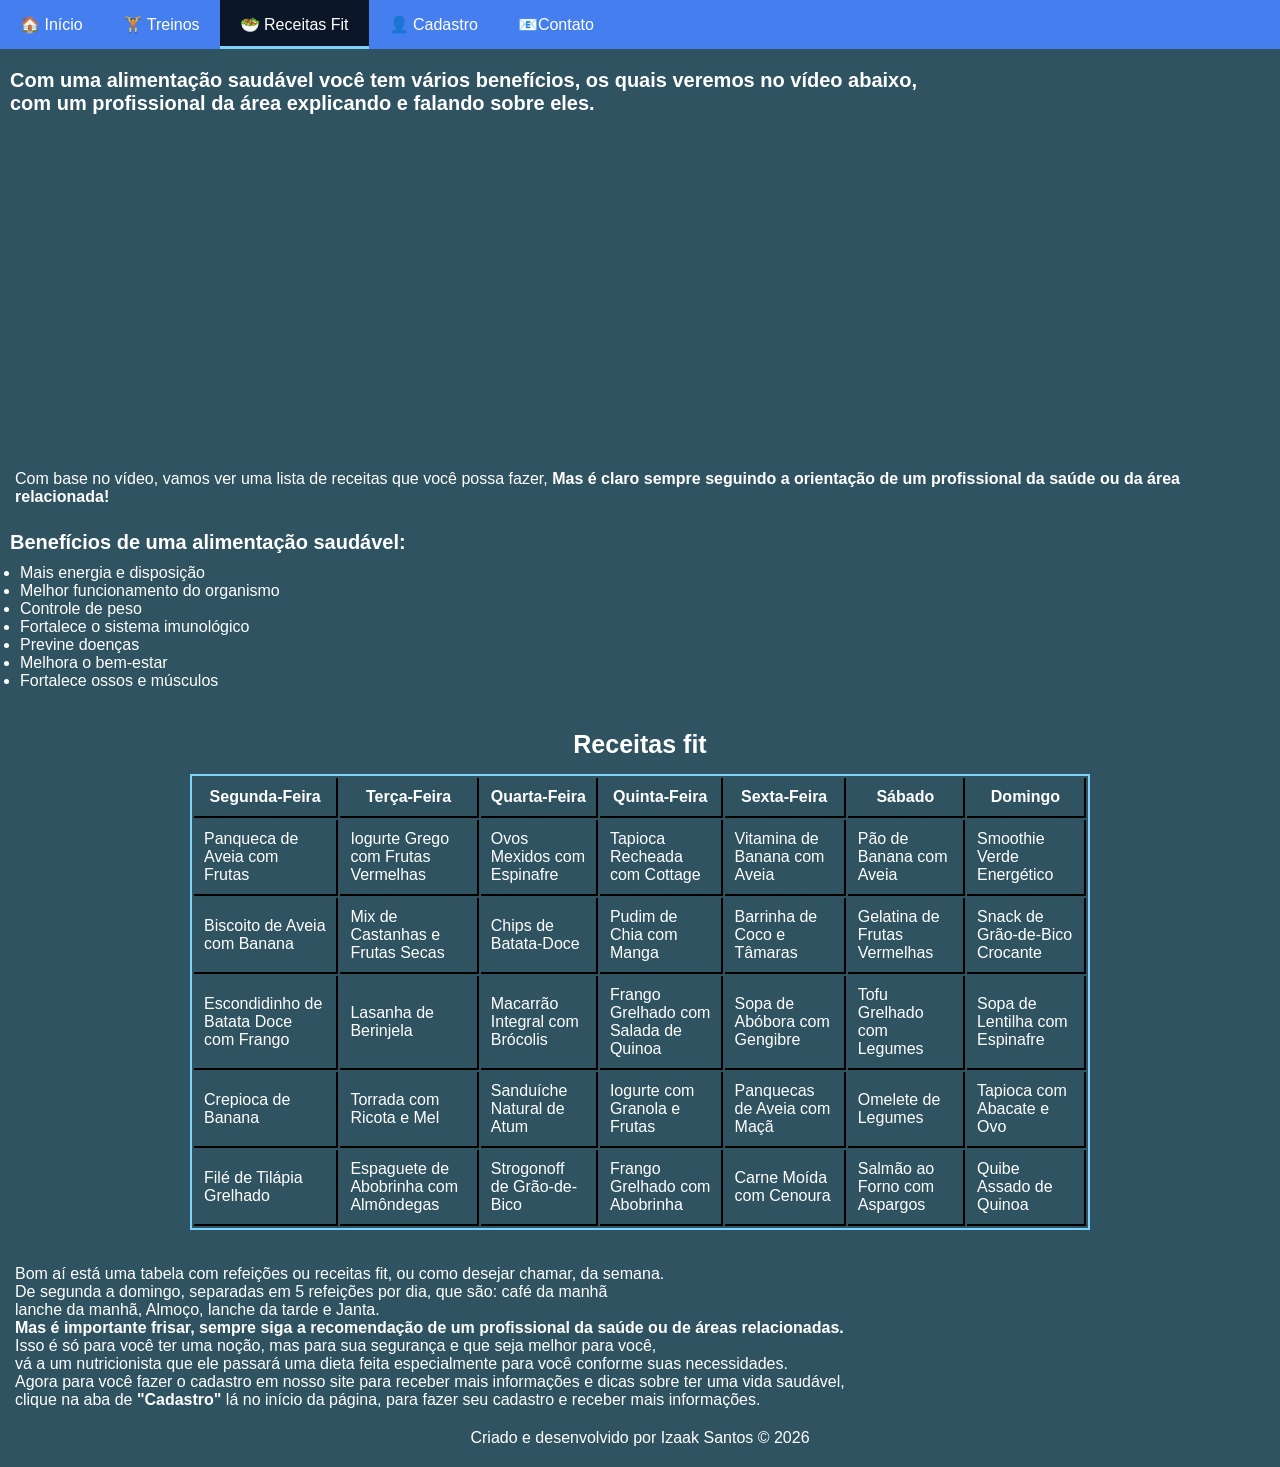
==== commit b8448c92: "Melhora formulário, cálculo do IMC e navegação Impede o envio padrão do formulário e informa que os " ====
--- a/alimentacao.html
+++ b/alimentacao.html
@@ -13,19 +13,25 @@
     <header>
         <nav>
             <ul class="menulist ">
-                <li class="menuitem"><a href="index.html" class="active">🏠 Início</a></li>
-                <li class="menuitem"><a href="treinos.html" class="active" aria-current="page">🏋️ Treinos</a></li>
-                <li class="menuitem"><a href="alimentacao.html" class="active" aria-current="page">🥗 Receitas Fit</a></li>
-                <li class="menuitem"><a href="login.html" class="active" aria-current="page">👤 Cadastro</a></li>
+                <li class="menuitem"><a href="index.html">🏠 Início</a></li>
+                <li class="menuitem"><a href="treinos.html">🏋️ Treinos</a></li>
+                <li class="menuitem"><a href="alimentacao.html" class="active" aria-current="page">🥗 Receitas Fit</a>
+                </li>
+                <li class="menuitem"><a href="login.html">👤 Cadastro</a></li>
                 <li class="menuitem">
-                    <a href="#" class="dropbutton">📧Contato</a>
-                    <div class="dropcontent">
-                        <a href="https://github.com/" target="_blank">📂 Github</a>
-                        <a href="https://www.linkedin.com/in/izaak-nascimento-78678040a" target="_blank">💼 Linkedin</a>
-                        <a href="https://www.instagram.com/izaaksntts?igsh=MWZxOWgxNDcxbGVwMA%3D%3D" target="_blank">📷
+                    <details class="contact-menu">
+                        <summary class="dropbutton">📧Contato</summary>
+                        <div class="dropcontent">
+                            <a href="https://github.com/IzaakCod" target="_blank" rel="noopener noreferrer">📂 Github</a>
+                            <a href="https://www.linkedin.com/in/izaak-nascimento-78678040a" target="_blank"
+                            rel="noopener noreferrer">💼 Linkedin</a>
+                            <a href="https://www.instagram.com/izaaksntts?igsh=MWZxOWgxNDcxbGVwMA%3D%3D" target="_blank"
+                            rel="noopener noreferrer">📷
                             Instagram</a>
-                        <a href="https://mail.google.com/mail/?view=cm&to=zaaknascimentosantos@gmail.com" target="_blank"> ✉️ E-mail</a>
-                    </div>
+                            <a href="https://mail.google.com/mail/?view=cm&amp;to=zaaknascimentosantos@gmail.com"
+                            target="_blank" rel="noopener noreferrer"> ✉️ E-mail</a>
+                        </div>
+                    </details>
                 </li>
             </ul>
         </nav>
@@ -60,13 +66,13 @@
                 <caption>Receitas fit</caption>
                 <thead>
                     <tr>
-                        <th>Segunda-Feira</th>
-                        <th>Terça-Feira</th>
-                        <th>Quarta-Feira</th>
-                        <th>Quinta-Feira</th>
-                        <th>Sexta-Feira</th>
-                        <th>Sábado</th>
-                        <th>Domingo</th>
+                        <th scope="col">Segunda-Feira</th>
+                        <th scope="col">Terça-Feira</th>
+                        <th scope="col">Quarta-Feira</th>
+                        <th scope="col">Quinta-Feira</th>
+                        <th scope="col">Sexta-Feira</th>
+                        <th scope="col">Sábado</th>
+                        <th scope="col">Domingo</th>
                     </tr>
                 </thead>
                 <tbody>
@@ -134,7 +140,7 @@
     </main>
 
     <footer>
-        Criado e desenvolvido por Izaak Santos &copy; 2026 
+        Criado e desenvolvido por Izaak Santos &copy; 2026
     </footer>
 </body>
 
--- a/style.css
+++ b/style.css
@@ -1,3 +1,13 @@
+:root {
+    --cor-fundo: #123b4adf;
+    --cor-menu: rgb(69, 126, 239);
+    --cor-menu-hover: rgba(0, 0, 0, 0.826);
+    --cor-destaque: #7DD3FC;
+    --cor-acao: #4b7bec;
+    --cor-acao-hover: #3b65c7;
+    --cor-formulario: #f8fbff;
+}
+
 * {
     /* O Seletor Universal, Este é o seletor universal.
      O que você coloca aqui afeta todos os elementos da página de uma vez */
@@ -5,6 +15,7 @@
     /* margin: 0px; e padding: 0px;: Eles "zeram" o espaçamento padrão que os navegadores colocam automaticamente nos elementos.
                   Isso é chamado de Reset CSS e serve para você ter controle total do layout. */
     padding: 0px;
+    box-sizing: border-box;
     font-family: Arial, Helvetica, sans-serif;
     /* font-family: Arial, Helvetica, sans-serif;:
      Define a fonte principal do site. Se o computador não tiver Arial, tenta Helvetica, e assim por diante. */
@@ -12,13 +23,16 @@
 
 body {
     /*Representa o corpo da página inteira.  */
-    background-color: #123B4A;    /* Pinta o fundo da sua página inteira com um azul petróleo escuro */
+    background-color: var(--cor-fundo);
+    /* Pinta o fundo da sua página inteira com um azul petróleo escuro */
     font-family: Arial, Helvetica, sans-serif;
-    
-}
-nav{
-    background-color: rgb(69, 126, 239);
-}
+
+}
+
+nav {
+    background-color: var(--cor-menu);
+}
+
 h1 {
     text-align: center;
     /* Centraliza o texto horizontalmente */
@@ -36,8 +50,8 @@
     /* Espaço abaixo do título. */
     font-size: 28px;
     color: white;
-    
-   
+
+
 }
 
 @media (max-width:768px) {
@@ -53,7 +67,7 @@
     margin: 10px;
     font-size: 20px;
     color: white;
-    
+
 }
 
 h4 {
@@ -94,6 +108,8 @@
 
 .menulist {
     list-style: none;
+    padding: 0;
+    margin: 0;
 
     display: flex;
     /* Coloca todos os itens lado a lado */
@@ -109,12 +125,13 @@
     /* .menuitem: São os itens individuais do menu (geralmente tags <li>). */
     position: relative;
     /* Deixa o item posicionado de forma "relativa". Isso é essencial para que o submenu saiba de onde ele deve "nascer" quando for ativado. */
-    background-color: rgb(69, 126, 239);
+    background-color: var(--cor-menu);
     /* Define a cor principal dos botões do seu menu. Esse código RGB (Red, Green, Blue) gera aquele tom de azul vibrante. */
-    
-}
-
-.menuitem a {
+
+}
+
+.menuitem a,
+.menuitem>.contact-menu>summary {
     /* .menuitem a: São os links clicáveis dentro do menu. */
     display: block;
     /* Faz com que todo o espaço em volta da palavra também seja clicável, transformando o link em um "bloco" ou "botão". */
@@ -122,16 +139,41 @@
     /* Deixa a letra do link branca. */
     text-decoration: none;
     /* Tira aquele sublinhado chato que todo link HTML tem por padrão. */
-    padding: 15px 20px
-        /* Cria o "recheio" do botão. Dá 15 pixels de espaço em cima/embaixo e 20 pixels nas laterais da palavra. */
-}
-
-.menuitem a:hover {
+    padding: 15px 20px;
+    /* Cria o "recheio" do botão. Dá 15 pixels de espaço em cima/embaixo e 20 pixels nas laterais da palavra. */
+}
+
+.menuitem a:hover,
+.menuitem>.contact-menu>summary:hover {
     /* Efeitos de Mouse (:hover) */
     /* .menuitem a:hover: O :hover é acionado quando o usuário passa o mouse por cima. Aqui, ele muda a cor de fundo do link para um azul mais claro. */
-    background-color:  rgba(0, 0, 0, 0.826)
+    background-color: var(--cor-menu-hover);
     /* Define a cor que o botão vai ficar quando o mouse passar por cima. Esse código RGB gera um azul mais claro e acinzentado,
      criando aquele efeito visual de que o botão está sendo selecionado ou iluminado. */
+}
+
+.contact-menu>summary {
+    cursor: pointer;
+    list-style: none;
+}
+
+.contact-menu>summary::-webkit-details-marker {
+    display: none;
+}
+
+.contact-menu[open]>.dropcontent {
+    display: block;
+}
+
+.menuitem>a[aria-current="page"] {
+    background-color: var(--cor-menu-hover);
+    box-shadow: inset 0 -3px 0 var(--cor-destaque);
+}
+
+.menuitem a:focus-visible,
+.contact-menu>summary:focus-visible {
+    outline: 3px solid var(--cor-destaque);
+    outline-offset: -3px;
 }
 
 .dropcontent {
@@ -146,7 +188,7 @@
     left: 0;
     min-width: 160px;
     /* Garante uma largura mínima para os textos do submenu não ficarem espremidos. */
-    background-color: rgb(69, 126, 239);
+    background-color: var(--cor-menu);
     /* Define a cor de fundo da caixa do submenu (a que fica escondida e aparece ao passar o mouse).
      Note que é exatamente o mesmo azul do .menuitem. Isso serve para manter a consistência visual, fazendo com que o submenu pareça uma extensão natural do menu principal.*/
     box-shadow: 0px 8px 16px rgba(0, 0, 0, .2);
@@ -159,27 +201,7 @@
     color: white;
     text-decoration: none;
     padding: 12px 16px;
-    
-}
-
-.menulist>.menuitem>a:hover {
-    /* .menulist > .menuitem > a:hover: O sinal de maior > significa filho direto. Isso garante que o efeito de mudar de cor ao passar o mouse aconteça apenas no link principal,
-     não interferindo acidentalmente em outros links que estejam mais "profundos" no código. */
-    background-color: rgba(0, 0, 0, 0.826);
-    /* Esta regra faz exatamente a mesma coisa que o .menuitem a:hover (muda para o azul mais claro ao passar o mouse). 
-    A diferença aqui é a especificidade. O uso dos sinais de maior > (que significam "filho direto") garante que esse fundo azul claro seja aplicado apenas aos links da barra principal.
-     Isso evita que a regra afete acidentalmente os links que estão dentro do submenu (já que eles também são tags a dentro de um .menuitem). */
-}
-
-.menuitem:hover>.dropcontent {
-    /* .menuitem:hover > .dropcontent: Esta é a regra principal do submenu! Ela diz ao navegador: "Quando o mouse passar por cima do item do menu (:hover), pegue o submenu (.dropcontent)
-     que está dentro dele e mude seu estilo para display: block;". É isso que faz o submenu aparecer do nada (saindo do display: none para block). */
-    display: block;
-}
-
-.menuitem:focus-within > .dropcontent {
-    /* Faz O submenu aparece quando o mouse passa sobre “Contato”, mas também deve abrir quando alguém navega até ele usando Tab */
-    display: block;
+
 }
 
 .subtitulo {
@@ -220,7 +242,7 @@
     /* Mantém a proporção da imagem. */
     margin: 0px auto;
     /* Adiciona um espaço externo ao redor da imagem. */
-    
+
 }
 
 ul {
@@ -239,7 +261,7 @@
     /* Espaçamento externo da tabela e centralização. */
     width: 95%;
     /* Ela ocupará toda a largura disponível. */
-    border: 2px solid #7DD3FC;
+    border: 2px solid var(--cor-destaque);
     /* Cria a borda externa da tabela */
     max-width: 900px;
     /* Nunca fica gigantesca. */
@@ -313,11 +335,11 @@
     /* centraliza o formulário */
     padding: 20px;
     /* espaço interno */
-    border: 2px solid #4b7bec;
+    border: 2px solid var(--cor-acao);
     /* borda azul */
     border-radius: 25px;
     /* cantos arredondados */
-    background-color: #f8fbff;
+    background-color: var(--cor-formulario);
     /* fundo bem claro */
 }
 
@@ -350,6 +372,34 @@
 }
 
 /* Campos de texto do formulário */
+.campo-imc {
+    margin: 12px 0;
+}
+
+.botao-imc {
+    margin-top: 5px;
+    border: 0;
+    border-radius: 10px;
+    padding: 10px 15px;
+    background-color: var(--cor-acao);
+    color: white;
+    cursor: pointer;
+}
+
+.botao-imc:hover {
+    background-color: var(--cor-acao-hover);
+}
+
+.botao-cadastro {
+    margin-top: 20px;
+    border-radius: 10px;
+}
+
+.resultado-imc,
+.mensagem-cadastro {
+    color: #123B4A;
+}
+
 input[type="text"],
 input[type="tel"],
 input[type="email"],
@@ -374,7 +424,7 @@
 }
 
 input[type="submit"] {
-    background-color: #4b7bec;
+    background-color: var(--cor-acao);
     /* Cor do botão. */
     color: white;
     /* Cor do texto. */
@@ -387,7 +437,7 @@
 }
 
 input[type="submit"]:hover {
-    background-color: #3b65c7;
+    background-color: var(--cor-acao-hover);
     /* Quando o usuário passa o mouse, o botão muda um pouco de cor. */
 }
 
